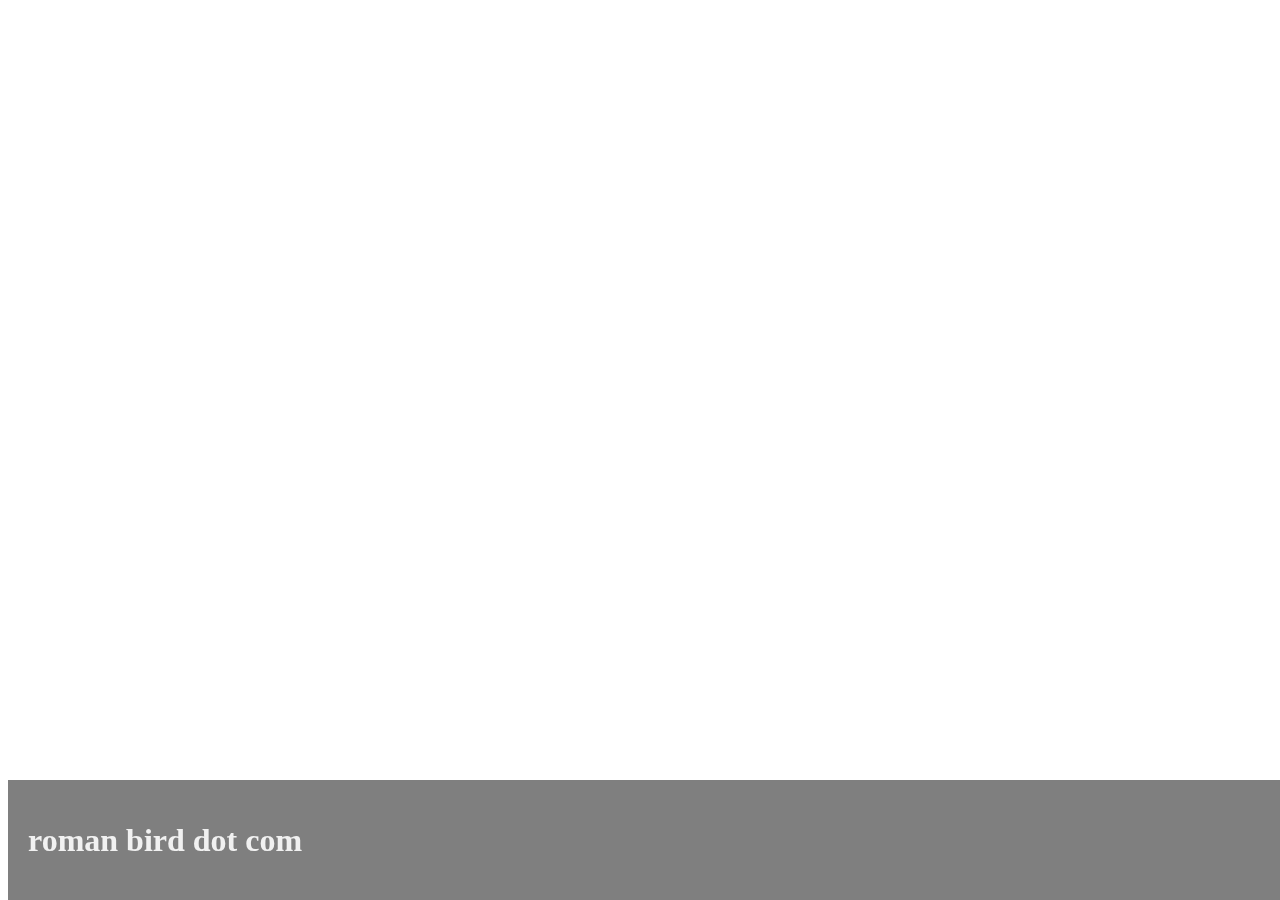
==== www/index.html @ 34e82a49 "Initial commit" ====
<!doctype html>

<html lang="en">
<head>
  <meta charset="utf-8">
  <link rel="stylesheet" type="text/css" href="stylesheet.css">

</head>


<!-- The video -->
<video autoplay id="myVideo">
  <source src="content\airport.mp4" type="video/mp4">
</video>
<script>
    document.getElementById('vid').play();
</script>
<!-- Optional: some overlay text to describe the video -->
<div class="content">
  <h1>roman bird dot com</h1>
</div>
<style>
h1 {
  font-family: "Comic Sans MS"
}
/* Style the video: 100% width and height to cover the entire window */
#myVideo {
    position: fixed;
    right: 0;
    bottom: 0;
    min-width: 100%;
    min-height: 100%;
}

/* Add some content at the bottom of the video/page */
.content {
    position: fixed;
    bottom: 0;
    background: rgba(0, 0, 0, 0.5);
    color: #f1f1f1;
    width: 100%;
    padding: 20px;
}
h1 {
   /* Chrome, Safari, Opera */
  -webkit-animation: rainbow 3s infinite;

  /* Internet Explorer */
  -ms-animation: rainbow 3s infinite;

  /* Standar Syntax */
  animation: rainbow 3s infinite;
}

/* Chrome, Safari, Opera */
@-webkit-keyframes rainbow{
  0%{color: orange;}
  10%{color: purple;}
	20%{color: red;}
	40%{color: yellow;}
	60%{color: green;}
	100%{color: blue;}
	100%{color: orange;}
}
/* Internet Explorer */
@-ms-keyframes rainbow{
  0%{color: orange;}
  10%{color: purple;}
	20%{color: red;}
	40%{color: yellow;}
	60%{color: green;}
	100%{color: blue;}
	100%{color: orange;}
}

/* Standar Syntax */
@keyframes rainbow{
  0%{color: orange;}
  10%{color: purple;}
	20%{color: red;}
	40%{color: yellow;}
	60%{color: green;}
	100%{color: blue;}
	100%{color: orange;}
}

</style>



<script src="js/scripts.js"></script>
</body>
</html>
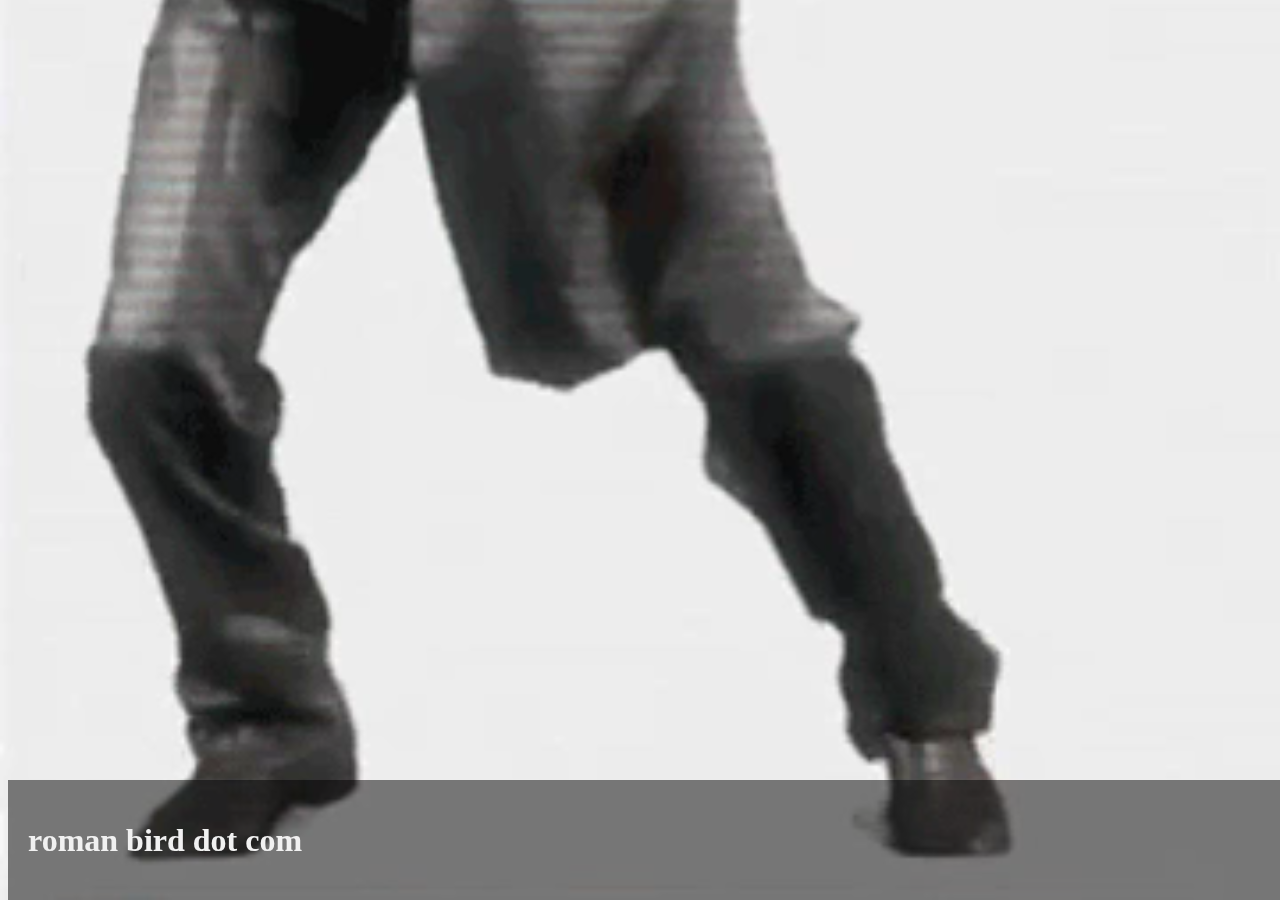
==== commit 307bca34: "Paul Rudd shoes version" ====
--- a/www/index.html
+++ b/www/index.html
@@ -9,8 +9,8 @@
 
 
 <!-- The video -->
-<video autoplay id="myVideo">
-  <source src="content\airport.mp4" type="video/mp4">
+<video autoplay loop id="myVideo">
+  <source src="content\celery.webm" type="video/mp4">
 </video>
 <script>
     document.getElementById('vid').play();
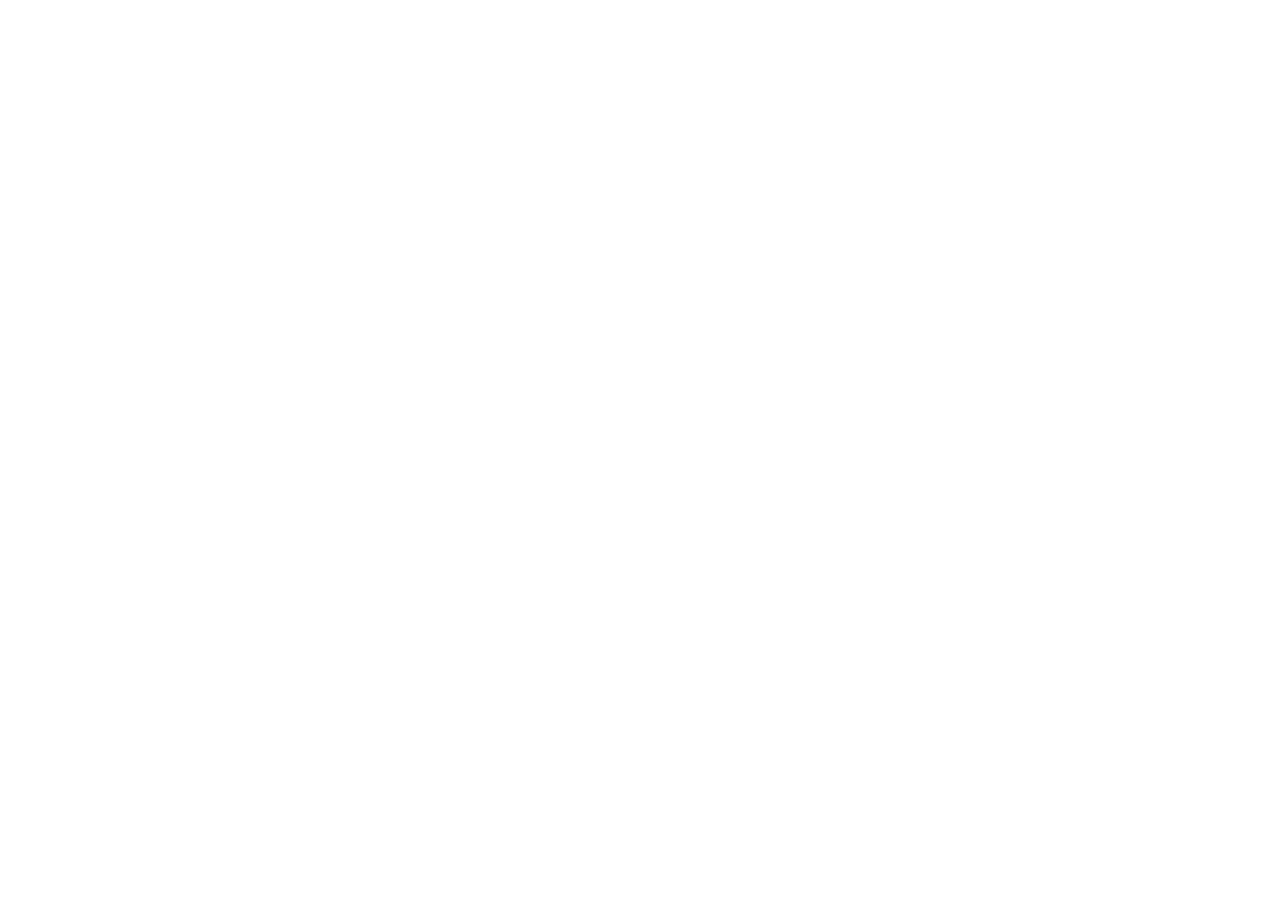
==== commit 41f19975: "changed design to code homepage" ====
--- a/www/index.html
+++ b/www/index.html
@@ -6,87 +6,15 @@
   <link rel="stylesheet" type="text/css" href="stylesheet.css">
 
 </head>
+<body>
 
-
-<!-- The video -->
-<video autoplay loop id="myVideo">
-  <source src="content\celery.webm" type="video/mp4">
-</video>
-<script>
-    document.getElementById('vid').play();
-</script>
-<!-- Optional: some overlay text to describe the video -->
-<div class="content">
-  <h1>roman bird dot com</h1>
-</div>
-<style>
-h1 {
-  font-family: "Comic Sans MS"
-}
-/* Style the video: 100% width and height to cover the entire window */
-#myVideo {
-    position: fixed;
-    right: 0;
-    bottom: 0;
-    min-width: 100%;
-    min-height: 100%;
-}
-
-/* Add some content at the bottom of the video/page */
-.content {
-    position: fixed;
-    bottom: 0;
-    background: rgba(0, 0, 0, 0.5);
-    color: #f1f1f1;
-    width: 100%;
-    padding: 20px;
-}
-h1 {
-   /* Chrome, Safari, Opera */
-  -webkit-animation: rainbow 3s infinite;
-
-  /* Internet Explorer */
-  -ms-animation: rainbow 3s infinite;
-
-  /* Standar Syntax */
-  animation: rainbow 3s infinite;
-}
-
-/* Chrome, Safari, Opera */
-@-webkit-keyframes rainbow{
-  0%{color: orange;}
-  10%{color: purple;}
-	20%{color: red;}
-	40%{color: yellow;}
-	60%{color: green;}
-	100%{color: blue;}
-	100%{color: orange;}
-}
-/* Internet Explorer */
-@-ms-keyframes rainbow{
-  0%{color: orange;}
-  10%{color: purple;}
-	20%{color: red;}
-	40%{color: yellow;}
-	60%{color: green;}
-	100%{color: blue;}
-	100%{color: orange;}
-}
-
-/* Standar Syntax */
-@keyframes rainbow{
-  0%{color: orange;}
-  10%{color: purple;}
-	20%{color: red;}
-	40%{color: yellow;}
-	60%{color: green;}
-	100%{color: blue;}
-	100%{color: orange;}
-}
-
-</style>
-
-
+  <audio controls autoplay loop>
+    <source src="content\suite.mp3" type="audio/mpeg">
+    
+    </audio>
+  <h1>
+    <i>roman bird dot com</i>
+  </h1>
 
 <script src="js/scripts.js"></script>
 </body>
--- a/www/stylesheet.css
+++ b/www/stylesheet.css
@@ -0,0 +1,15 @@
+audio {
+    display:none;
+}
+
+body {
+    background-image: url("content/code.gif");
+    background-repeat: repeat;
+  }
+h1 {
+    text-align: center;
+    font-size: 100px;
+    font-family: Helvetica;
+    color: white;
+    line-height: 400px;
+}